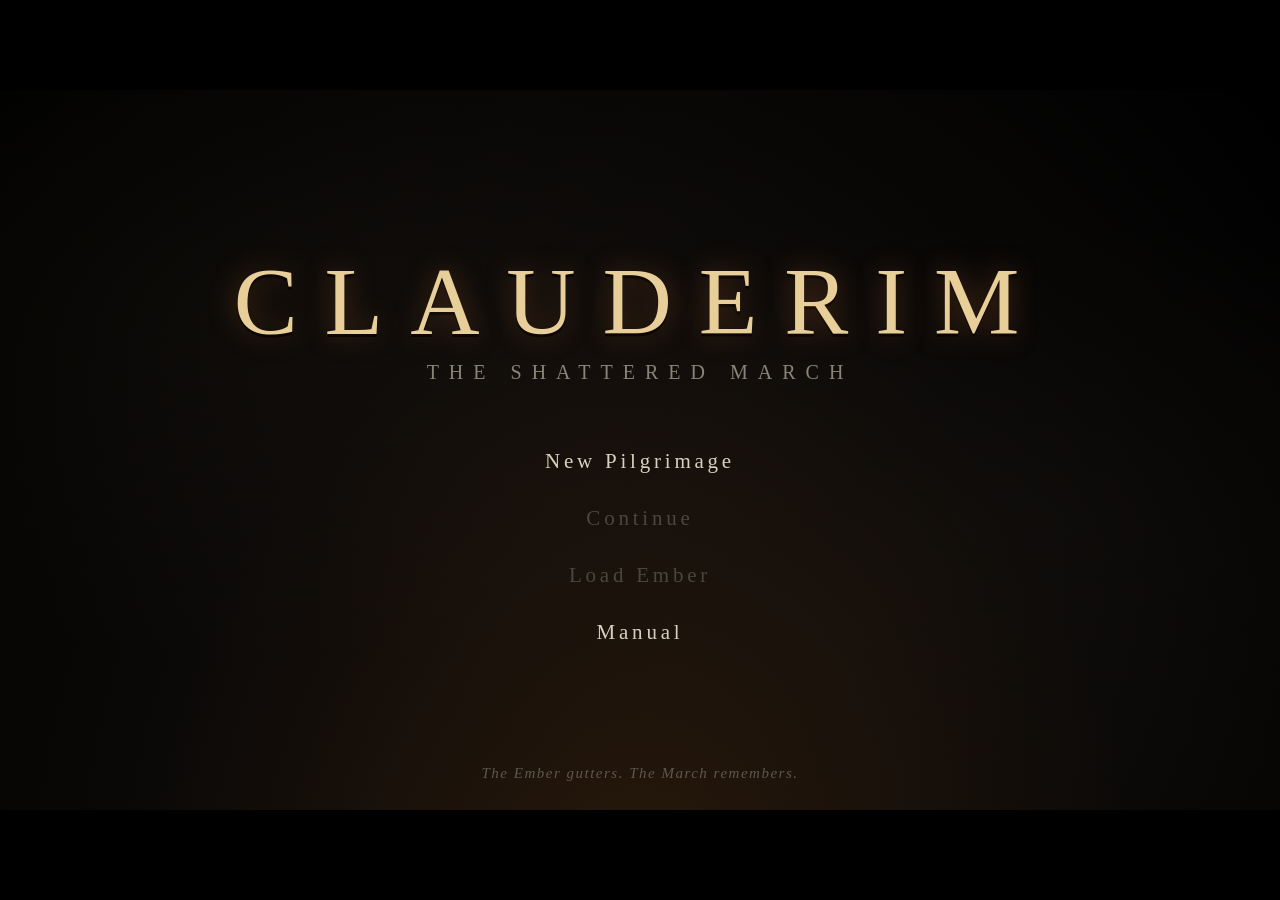
==== index.html @ 3ab4181e "Build Clauderim: a complete open-world action RPG (Skyrim x Dark Souls) in vanilla JS A fully playab" ====
<!DOCTYPE html>
<html lang="en">
<head>
<meta charset="UTF-8">
<meta name="viewport" content="width=device-width, initial-scale=1.0">
<title>CLAUDERIM — The Shattered March</title>
<link rel="stylesheet" href="css/style.css">
</head>
<body>
<div id="game-root">
  <canvas id="game" width="1280" height="720"></canvas>

  <!-- ============ TITLE SCREEN ============ -->
  <div id="title-screen" class="screen">
    <div class="title-fog"></div>
    <h1 class="game-title">CLAUDERIM</h1>
    <div class="game-subtitle">The Shattered March</div>
    <div class="title-menu">
      <button id="btn-newgame" class="title-btn">New Pilgrimage</button>
      <button id="btn-continue" class="title-btn">Continue</button>
      <button id="btn-loadgame" class="title-btn">Load Ember</button>
      <button id="btn-titlehelp" class="title-btn">Manual</button>
    </div>
    <div class="title-footer">The Ember gutters. The March remembers.</div>
  </div>

  <!-- ============ CHARACTER CREATION ============ -->
  <div id="chargen-screen" class="screen hidden">
    <div class="panel chargen-panel">
      <h2>The Waking</h2>
      <p class="lore-text">You wake at a cold shrine with ash on your tongue and a brand upon your wrist.
      The Lampwright watches you stir. &ldquo;Another Emberborn,&rdquo; she says. &ldquo;What were you, before the March took you?&rdquo;</p>
      <div class="chargen-row">
        <label>Name</label>
        <input id="cg-name" type="text" maxlength="18" value="Wanderer" autocomplete="off">
      </div>
      <div class="chargen-row"><label>Origin</label></div>
      <div id="cg-origins" class="origin-grid"></div>
      <div id="cg-origin-desc" class="origin-desc"></div>
      <div class="chargen-actions">
        <button id="cg-begin" class="title-btn">Begin</button>
        <button id="cg-back" class="title-btn dim">Back</button>
      </div>
    </div>
  </div>

  <!-- ============ IN-GAME DOM UI ============ -->
  <div id="hud-dom" class="hidden">
    <div id="boss-bar" class="hidden">
      <div id="boss-name"></div>
      <div class="boss-bar-track"><div id="boss-bar-fill"></div></div>
    </div>
    <div id="interact-prompt" class="hidden"></div>
    <div id="msg-log"></div>
    <div id="area-banner" class="hidden"></div>
    <div id="quest-toast" class="hidden"></div>
  </div>

  <!-- ============ DIALOGUE ============ -->
  <div id="dialogue-box" class="hidden">
    <div id="dlg-speaker"></div>
    <div id="dlg-text"></div>
    <div id="dlg-choices"></div>
  </div>

  <!-- ============ PAUSE / MENU SYSTEM ============ -->
  <div id="menu-screen" class="screen hidden">
    <div class="menu-tabs">
      <button data-tab="inventory" class="menu-tab">Inventory</button>
      <button data-tab="equipment" class="menu-tab">Equipment</button>
      <button data-tab="character" class="menu-tab">Character</button>
      <button data-tab="skills" class="menu-tab">Skills</button>
      <button data-tab="magic" class="menu-tab">Magic</button>
      <button data-tab="quests" class="menu-tab">Journal</button>
      <button data-tab="map" class="menu-tab">Map</button>
      <button data-tab="system" class="menu-tab">System</button>
    </div>
    <div id="menu-content" class="panel"></div>
  </div>

  <!-- ============ SHRINE MENU ============ -->
  <div id="shrine-screen" class="screen hidden">
    <div class="panel shrine-panel">
      <h2 id="shrine-title">Embershrine</h2>
      <div id="shrine-options"></div>
    </div>
  </div>

  <!-- ============ CRAFTING / SHOP / READING ============ -->
  <div id="station-screen" class="screen hidden">
    <div class="panel station-panel" id="station-panel"></div>
  </div>

  <!-- ============ DEATH SCREEN ============ -->
  <div id="death-screen" class="screen hidden">
    <div id="death-text">YOU DIED</div>
    <div id="death-sub"></div>
  </div>

  <!-- ============ ENDING ============ -->
  <div id="ending-screen" class="screen hidden">
    <div id="ending-text"></div>
    <div id="ending-sub"></div>
    <button id="ending-btn" class="title-btn hidden">Rest now, Emberborn</button>
  </div>

  <!-- ============ HELP / MANUAL ============ -->
  <div id="help-screen" class="screen hidden">
    <div class="panel help-panel">
      <h2>Manual of the March</h2>
      <div id="help-content"></div>
      <button id="help-close" class="title-btn">Close</button>
    </div>
  </div>
</div>

<script src="js/util.js"></script>
<script src="js/state.js"></script>
<script src="js/data_items.js"></script>
<script src="js/data_spells.js"></script>
<script src="js/data_perks.js"></script>
<script src="js/data_enemies.js"></script>
<script src="js/data_lore.js"></script>
<script src="js/data_quests.js"></script>
<script src="js/data_dialogue.js"></script>
<script src="js/world.js"></script>
<script src="js/entities.js"></script>
<script src="js/player.js"></script>
<script src="js/combat.js"></script>
<script src="js/quests.js"></script>
<script src="js/audio.js"></script>
<script src="js/save.js"></script>
<script src="js/input.js"></script>
<script src="js/render.js"></script>
<script src="js/ui.js"></script>
<script src="js/main.js"></script>
</body>
</html>
---- css/style.css ----
/* ============================================================
   CLAUDERIM — UI Stylesheet
   Dark, weathered, souls-inflected interface chrome.
   ============================================================ */

:root {
  --gold: #c9a86a;
  --gold-bright: #e8cf9a;
  --bone: #d8d0c0;
  --ash: #8a8378;
  --blood: #8e2f2f;
  --ember: #e07b39;
  --ink: #0c0b09;
  --panel: rgba(16, 14, 11, 0.93);
  --panel-edge: #4a4030;
  --serif: "Palatino Linotype", "Book Antiqua", Palatino, Georgia, serif;
}

* { box-sizing: border-box; margin: 0; padding: 0; }

html, body {
  width: 100%; height: 100%;
  background: #000;
  overflow: hidden;
  font-family: var(--serif);
  color: var(--bone);
  user-select: none;
}

#game-root {
  position: absolute;
  left: 50%; top: 50%;
  transform-origin: center center;
  width: 1280px; height: 720px;
}

#game { position: absolute; inset: 0; background: #000; cursor: crosshair; }

.screen {
  position: absolute; inset: 0;
  display: flex; flex-direction: column;
  align-items: center; justify-content: center;
  z-index: 50;
}
.hidden { display: none !important; }

/* ---------------- Title ---------------- */
#title-screen {
  background: radial-gradient(ellipse at 50% 120%, #2a1a0c 0%, #0b0908 55%, #000 100%);
}
.title-fog {
  position: absolute; inset: 0;
  background:
    radial-gradient(ellipse at 20% 30%, rgba(120,100,70,0.06), transparent 50%),
    radial-gradient(ellipse at 80% 60%, rgba(90,80,60,0.05), transparent 50%);
  animation: fogdrift 18s ease-in-out infinite alternate;
}
@keyframes fogdrift { from { transform: translateX(-12px); } to { transform: translateX(12px); } }

.game-title {
  font-size: 96px;
  letter-spacing: 0.28em;
  font-weight: 400;
  color: var(--gold-bright);
  text-shadow: 0 0 28px rgba(224,123,57,0.35), 0 3px 0 #000;
  margin-bottom: 4px;
  z-index: 1;
}
.game-subtitle {
  font-size: 20px; letter-spacing: 0.5em; color: var(--ash);
  text-transform: uppercase; margin-bottom: 56px; z-index: 1;
}
.title-menu { display: flex; flex-direction: column; gap: 14px; z-index: 1; }
.title-btn {
  font-family: var(--serif);
  font-size: 21px;
  letter-spacing: 0.18em;
  background: none; border: none;
  border-top: 1px solid transparent; border-bottom: 1px solid transparent;
  color: var(--bone);
  padding: 8px 48px;
  cursor: pointer;
  transition: all 0.18s;
}
.title-btn:hover, .title-btn:focus {
  color: var(--gold-bright);
  border-top-color: var(--panel-edge); border-bottom-color: var(--panel-edge);
  text-shadow: 0 0 12px rgba(232,207,154,0.5);
}
.title-btn.dim { color: var(--ash); font-size: 17px; }
.title-btn:disabled { color: #4a463e; cursor: default; text-shadow: none; border-color: transparent; }
.title-footer {
  position: absolute; bottom: 28px;
  font-style: italic; color: #5d574c; font-size: 15px; letter-spacing: 0.1em;
}

/* ---------------- Panels ---------------- */
.panel {
  background: var(--panel);
  border: 1px solid var(--panel-edge);
  box-shadow: 0 0 0 4px rgba(0,0,0,0.55), inset 0 0 60px rgba(0,0,0,0.6);
  padding: 26px 34px;
  max-height: 660px;
  overflow-y: auto;
}
.panel h2 {
  font-weight: 400; letter-spacing: 0.22em; color: var(--gold);
  border-bottom: 1px solid var(--panel-edge);
  padding-bottom: 10px; margin-bottom: 16px;
  text-transform: uppercase; font-size: 22px;
}
.panel::-webkit-scrollbar { width: 8px; }
.panel::-webkit-scrollbar-thumb { background: var(--panel-edge); }
.panel::-webkit-scrollbar-track { background: rgba(0,0,0,0.4); }

/* ---------------- Character creation ---------------- */
.chargen-panel { width: 720px; }
.lore-text { font-style: italic; color: var(--ash); line-height: 1.6; margin-bottom: 18px; }
.chargen-row { display: flex; align-items: center; gap: 16px; margin: 12px 0; }
.chargen-row label { width: 90px; color: var(--gold); letter-spacing: 0.12em; }
#cg-name {
  background: rgba(0,0,0,0.5); border: 1px solid var(--panel-edge);
  color: var(--bone); font-family: var(--serif); font-size: 18px;
  padding: 7px 12px; width: 280px; outline: none;
}
.origin-grid { display: grid; grid-template-columns: repeat(4, 1fr); gap: 10px; margin: 6px 0 14px; }
.origin-card {
  border: 1px solid var(--panel-edge); padding: 12px 8px; text-align: center;
  cursor: pointer; transition: all 0.15s; background: rgba(0,0,0,0.3);
}
.origin-card:hover { border-color: var(--gold); }
.origin-card.sel { border-color: var(--gold-bright); background: rgba(201,168,106,0.12); box-shadow: 0 0 14px rgba(201,168,106,0.18); }
.origin-card .o-name { color: var(--gold-bright); letter-spacing: 0.08em; margin-bottom: 4px; }
.origin-card .o-tag { font-size: 12px; color: var(--ash); font-style: italic; }
.origin-desc { min-height: 84px; color: var(--bone); font-size: 14px; line-height: 1.55; border-top: 1px solid #2c2719; padding-top: 10px; }
.origin-desc .stat-line { color: var(--gold); margin-top: 6px; font-size: 13px; }
.chargen-actions { display: flex; gap: 18px; justify-content: center; margin-top: 18px; }

/* ---------------- HUD DOM ---------------- */
#hud-dom { position: absolute; inset: 0; pointer-events: none; z-index: 30; }

#boss-bar {
  position: absolute; bottom: 92px; left: 50%; transform: translateX(-50%);
  width: 760px; text-align: center;
}
#boss-name { font-size: 20px; letter-spacing: 0.25em; color: var(--bone); text-shadow: 0 2px 4px #000; margin-bottom: 4px; }
.boss-bar-track { height: 9px; background: rgba(0,0,0,0.75); border: 1px solid #5a4530; }
#boss-bar-fill { height: 100%; width: 100%; background: linear-gradient(180deg, #a8392f, #6e1f1a); transition: width 0.25s; }

#interact-prompt {
  position: absolute; bottom: 200px; left: 50%; transform: translateX(-50%);
  background: rgba(8,7,5,0.85); border: 1px solid var(--panel-edge);
  padding: 8px 22px; font-size: 17px; letter-spacing: 0.08em; color: var(--gold-bright);
}
#interact-prompt b { color: #fff; border: 1px solid var(--ash); padding: 0 7px; margin-right: 8px; font-weight: 400; }

#msg-log {
  position: absolute; left: 18px; bottom: 130px; width: 460px;
  display: flex; flex-direction: column-reverse; gap: 3px;
}
.msg-line {
  font-size: 15px; color: var(--bone); text-shadow: 0 1px 3px #000, 0 0 6px #000;
  opacity: 1; transition: opacity 1.2s; letter-spacing: 0.03em;
}
.msg-line.fade { opacity: 0; }
.msg-line.good { color: #b9d8a0; }
.msg-line.bad { color: #d89090; }
.msg-line.ember { color: var(--ember); }

#area-banner {
  position: absolute; top: 17%; left: 0; right: 0; text-align: center;
  font-size: 42px; letter-spacing: 0.35em; color: var(--bone);
  text-shadow: 0 0 24px rgba(0,0,0,0.9), 0 2px 2px #000;
  animation: bannerfade 4s forwards;
}
#area-banner .sub { font-size: 16px; letter-spacing: 0.4em; color: var(--ash); margin-top: 6px; }
@keyframes bannerfade {
  0% { opacity: 0; transform: translateY(8px); }
  12% { opacity: 1; transform: translateY(0); }
  78% { opacity: 1; }
  100% { opacity: 0; }
}

#quest-toast {
  position: absolute; top: 30%; left: 0; right: 0; text-align: center;
  font-size: 22px; letter-spacing: 0.2em; color: var(--gold-bright);
  text-shadow: 0 0 18px rgba(201,168,106,0.4), 0 2px 3px #000;
  animation: bannerfade 4.5s forwards;
}
#quest-toast .sub { font-size: 15px; color: var(--bone); letter-spacing: 0.08em; margin-top: 5px; }

/* ---------------- Dialogue ---------------- */
#dialogue-box {
  position: absolute; left: 50%; transform: translateX(-50%);
  bottom: 34px; width: 860px;
  background: var(--panel); border: 1px solid var(--panel-edge);
  box-shadow: 0 0 0 4px rgba(0,0,0,0.5);
  padding: 18px 28px; z-index: 40;
}
#dlg-speaker { color: var(--gold); letter-spacing: 0.2em; font-size: 15px; text-transform: uppercase; margin-bottom: 8px; }
#dlg-text { font-size: 18px; line-height: 1.55; min-height: 54px; margin-bottom: 12px; }
#dlg-choices { display: flex; flex-direction: column; gap: 4px; }
.dlg-choice {
  background: none; border: none; text-align: left; cursor: pointer;
  font-family: var(--serif); font-size: 16px; color: var(--ash); padding: 4px 10px;
  transition: all 0.12s;
}
.dlg-choice:hover { color: var(--gold-bright); background: rgba(201,168,106,0.07); }
.dlg-choice::before { content: "— "; color: var(--panel-edge); }
.dlg-choice.persuade { color: #9ab0c8; }
.dlg-choice.special { color: var(--ember); }

/* ---------------- Menu system ---------------- */
#menu-screen { background: rgba(0,0,0,0.78); justify-content: flex-start; padding-top: 30px; z-index: 60; }
.menu-tabs { display: flex; gap: 4px; margin-bottom: 12px; }
.menu-tab {
  font-family: var(--serif); font-size: 16px; letter-spacing: 0.1em;
  background: rgba(20,17,12,0.9); color: var(--ash);
  border: 1px solid var(--panel-edge); border-bottom: none;
  padding: 8px 22px; cursor: pointer;
}
.menu-tab.active { color: var(--gold-bright); background: var(--panel); }
.menu-tab:hover { color: var(--bone); }
#menu-content { width: 1060px; height: 600px; max-height: 600px; }

/* inventory */
.inv-layout { display: flex; gap: 26px; }
.inv-list { flex: 1.25; max-height: 500px; overflow-y: auto; }
.inv-detail { flex: 1; border-left: 1px solid #2c2719; padding-left: 22px; min-height: 400px; }
.inv-row {
  display: flex; justify-content: space-between; padding: 5px 10px;
  cursor: pointer; font-size: 15px; border-bottom: 1px solid rgba(74,64,48,0.25);
}
.inv-row:hover { background: rgba(201,168,106,0.08); }
.inv-row.sel { background: rgba(201,168,106,0.16); }
.inv-row .iname { color: var(--bone); }
.inv-row.equipped .iname { color: var(--gold-bright); }
.inv-row.equipped .iname::after { content: " ◆"; color: var(--gold); font-size: 11px; }
.inv-row .imeta { color: var(--ash); font-size: 13px; }
.inv-cat { color: var(--gold); letter-spacing: 0.15em; font-size: 13px; text-transform: uppercase; margin: 12px 0 4px; border-bottom: 1px solid var(--panel-edge); padding-bottom: 3px; }
.idetail-name { font-size: 22px; color: var(--gold-bright); margin-bottom: 4px; }
.idetail-type { font-size: 13px; color: var(--ash); text-transform: uppercase; letter-spacing: 0.15em; margin-bottom: 12px; }
.idetail-stats { font-size: 14px; line-height: 1.7; margin-bottom: 14px; }
.idetail-stats b { color: var(--gold); font-weight: 400; }
.idetail-lore { font-style: italic; color: var(--ash); font-size: 14px; line-height: 1.6; border-top: 1px solid #2c2719; padding-top: 10px; }
.idetail-actions { margin-top: 16px; display: flex; gap: 10px; flex-wrap: wrap; }
.act-btn {
  font-family: var(--serif); font-size: 14px; letter-spacing: 0.08em;
  background: rgba(201,168,106,0.1); border: 1px solid var(--panel-edge);
  color: var(--bone); padding: 6px 18px; cursor: pointer;
}
.act-btn:hover { border-color: var(--gold); color: var(--gold-bright); }
.act-btn:disabled { opacity: 0.35; cursor: default; }
.act-btn.danger:hover { border-color: var(--blood); color: #d89090; }

/* equipment */
.equip-grid { display: grid; grid-template-columns: 1fr 1fr; gap: 8px 30px; }
.equip-slot {
  display: flex; justify-content: space-between; align-items: center;
  border: 1px solid rgba(74,64,48,0.5); padding: 10px 16px; cursor: pointer; background: rgba(0,0,0,0.25);
}
.equip-slot:hover { border-color: var(--gold); }
.equip-slot .slot-label { color: var(--ash); font-size: 13px; text-transform: uppercase; letter-spacing: 0.12em; }
.equip-slot .slot-item { color: var(--gold-bright); font-size: 15px; }
.equip-slot .slot-item.empty { color: #4a463e; font-style: italic; }
.derived-stats { margin-top: 20px; display: grid; grid-template-columns: repeat(3, 1fr); gap: 6px 24px; font-size: 14px; }
.derived-stats .ds { display: flex; justify-content: space-between; border-bottom: 1px solid rgba(74,64,48,0.3); padding: 3px 0; }
.derived-stats .ds b { font-weight: 400; color: var(--gold); }

/* character / level */
.char-cols { display: flex; gap: 36px; }
.attr-table { flex: 1; }
.attr-row { display: flex; align-items: center; gap: 12px; padding: 7px 4px; border-bottom: 1px solid rgba(74,64,48,0.3); }
.attr-row .a-name { width: 130px; color: var(--gold); letter-spacing: 0.08em; }
.attr-row .a-val { width: 40px; text-align: right; font-size: 19px; }
.attr-row .a-desc { flex: 1; font-size: 12px; color: var(--ash); }

/* skills */
.skill-grid { display: grid; grid-template-columns: repeat(2, 1fr); gap: 14px 30px; }
.skill-block { border: 1px solid rgba(74,64,48,0.5); padding: 12px 16px; background: rgba(0,0,0,0.25); }
.skill-head { display: flex; justify-content: space-between; margin-bottom: 6px; }
.skill-head .s-name { color: var(--gold-bright); letter-spacing: 0.1em; }
.skill-head .s-lvl { color: var(--bone); }
.skill-xpbar { height: 4px; background: rgba(0,0,0,0.7); border: 1px solid #3a3326; margin-bottom: 8px; }
.skill-xpbar div { height: 100%; background: var(--gold); }
.perk-row { display: flex; align-items: baseline; gap: 8px; font-size: 13px; padding: 2px 0; }
.perk-dot { color: #4a463e; }
.perk-row.owned .perk-dot { color: var(--gold-bright); }
.perk-row .p-name { color: var(--ash); }
.perk-row.owned .p-name { color: var(--bone); }
.perk-row.avail .p-name { color: #b9d8a0; }
.perk-buy { font-size: 11px; color: #b9d8a0; cursor: pointer; border: 1px solid #4a5a3a; padding: 0 8px; background: none; font-family: var(--serif); }
.perk-buy:hover { background: rgba(150,200,120,0.12); }

/* magic */
.spell-row { display: flex; justify-content: space-between; align-items: center; padding: 8px 12px; border-bottom: 1px solid rgba(74,64,48,0.3); cursor: pointer; }
.spell-row:hover { background: rgba(120,140,200,0.06); }
.spell-row.equipped { background: rgba(120,140,200,0.12); }
.spell-row .sp-name { color: #a8bcd8; }
.spell-row.equipped .sp-name::after { content: " ◆"; font-size: 11px; }
.spell-row .sp-cost { color: var(--ash); font-size: 13px; }
.spell-desc { font-size: 13px; color: var(--ash); font-style: italic; }
.edict-block { margin-top: 22px; }
.edict-row { display: flex; justify-content: space-between; padding: 8px 12px; border: 1px solid rgba(140,90,50,0.4); margin-bottom: 8px; background: rgba(60,30,10,0.2); cursor: pointer; }
.edict-row .e-name { color: var(--ember); letter-spacing: 0.15em; }
.edict-row.equipped { border-color: var(--ember); }

/* journal */
.quest-entry { margin-bottom: 18px; }
.quest-entry .q-name { color: var(--gold-bright); font-size: 18px; letter-spacing: 0.06em; }
.quest-entry .q-name.done { color: var(--ash); text-decoration: line-through; }
.quest-entry .q-stage { color: var(--bone); font-size: 14px; margin: 4px 0 0 14px; line-height: 1.5; }
.quest-entry .q-stage.past { color: #5d574c; text-decoration: line-through; font-size: 13px; }
.quest-entry .q-obj { color: #b9d8a0; font-size: 13px; margin-left: 14px; }

/* map tab */
#worldmap-wrap { display: flex; justify-content: center; align-items: center; height: 520px; }
#worldmap-canvas { border: 1px solid var(--panel-edge); box-shadow: 0 0 30px #000; }
.map-legend { font-size: 12px; color: var(--ash); text-align: center; margin-top: 8px; letter-spacing: 0.06em; }

/* system tab */
.sys-rows { display: flex; flex-direction: column; gap: 12px; width: 420px; margin: 0 auto; }
.sys-note { color: var(--ash); font-size: 13px; text-align: center; font-style: italic; margin-top: 14px; }

/* ---------------- Shrine ---------------- */
#shrine-screen { background: rgba(0,0,0,0.6); z-index: 55; }
.shrine-panel { width: 560px; }
.shrine-opt {
  display: block; width: 100%; text-align: left;
  font-family: var(--serif); font-size: 18px; letter-spacing: 0.08em;
  background: none; border: none; border-bottom: 1px solid rgba(74,64,48,0.4);
  color: var(--bone); padding: 12px 14px; cursor: pointer;
}
.shrine-opt:hover { color: var(--gold-bright); background: rgba(224,123,57,0.07); }
.shrine-opt .so-sub { display: block; font-size: 13px; color: var(--ash); margin-top: 2px; }
.levelup-grid .attr-row { cursor: pointer; }
.levelup-grid .attr-row:hover { background: rgba(201,168,106,0.08); }
.levelup-grid .attr-row .a-plus { color: #b9d8a0; width: 30px; text-align: center; }
.ember-cost { text-align: center; color: var(--ember); margin: 12px 0; font-size: 16px; }
.travel-row { display: flex; justify-content: space-between; padding: 9px 14px; cursor: pointer; border-bottom: 1px solid rgba(74,64,48,0.3); }
.travel-row:hover { background: rgba(201,168,106,0.08); color: var(--gold-bright); }
.travel-row .t-region { color: var(--ash); font-size: 13px; }

/* ---------------- Stations (craft/shop/read) ---------------- */
#station-screen { background: rgba(0,0,0,0.66); z-index: 55; }
.station-panel { width: 880px; min-height: 420px; }
.craft-row { display: flex; justify-content: space-between; align-items: center; padding: 8px 12px; border-bottom: 1px solid rgba(74,64,48,0.3); }
.craft-row .c-name { color: var(--bone); }
.craft-row .c-req { font-size: 13px; color: var(--ash); }
.craft-row .c-req .have { color: #b9d8a0; }
.craft-row .c-req .lack { color: #d89090; }
.shop-gold { color: var(--gold-bright); text-align: right; margin-bottom: 8px; letter-spacing: 0.1em; }
.book-page { font-size: 16px; line-height: 1.75; color: var(--bone); max-width: 760px; margin: 0 auto; white-space: pre-wrap; }
.book-title { text-align: center; font-size: 24px; color: var(--gold-bright); margin-bottom: 4px; letter-spacing: 0.1em; }
.book-author { text-align: center; font-style: italic; color: var(--ash); margin-bottom: 22px; font-size: 14px; }

/* ---------------- Death ---------------- */
#death-screen { background: rgba(0,0,0,0); z-index: 70; transition: background 2s; }
#death-screen.on { background: rgba(0,0,0,0.82); }
#death-text {
  font-size: 92px; letter-spacing: 0.42em; color: #8e2f2f;
  text-shadow: 0 0 40px rgba(142,47,47,0.5);
  opacity: 0; transform: scale(0.92);
  transition: opacity 2.2s, transform 3.5s;
}
#death-screen.on #death-text { opacity: 1; transform: scale(1); }
#death-sub { margin-top: 24px; color: var(--ash); font-style: italic; font-size: 16px; opacity: 0; transition: opacity 1.5s 1.6s; }
#death-screen.on #death-sub { opacity: 1; }

/* ---------------- Ending ---------------- */
#ending-screen { background: #000; z-index: 80; }
#ending-text { font-size: 54px; letter-spacing: 0.3em; color: var(--gold-bright); text-align: center; opacity: 0; transition: opacity 3s; }
#ending-screen.on #ending-text { opacity: 1; }
#ending-sub { margin-top: 30px; max-width: 720px; text-align: center; color: var(--ash); font-style: italic; font-size: 17px; line-height: 1.8; opacity: 0; transition: opacity 2.5s 2s; }
#ending-screen.on #ending-sub { opacity: 1; }
#ending-btn { margin-top: 50px; }

/* ---------------- Help ---------------- */
#help-screen { background: rgba(0,0,0,0.8); z-index: 65; }
.help-panel { width: 840px; }
#help-content { columns: 2; column-gap: 40px; font-size: 14px; line-height: 1.7; margin-bottom: 18px; }
#help-content h3 { color: var(--gold); font-weight: 400; letter-spacing: 0.15em; margin: 10px 0 6px; font-size: 15px; text-transform: uppercase; break-after: avoid; }
#help-content b { color: var(--gold-bright); font-weight: 400; }
#help-content p { margin-bottom: 6px; color: var(--bone); }

/* rarity colors */
.r-common { color: var(--bone) !important; }
.r-fine { color: #a8c89a !important; }
.r-rare { color: #9ab0d8 !important; }
.r-relic { color: #c89ad8 !important; }
.r-unique { color: var(--ember) !important; }
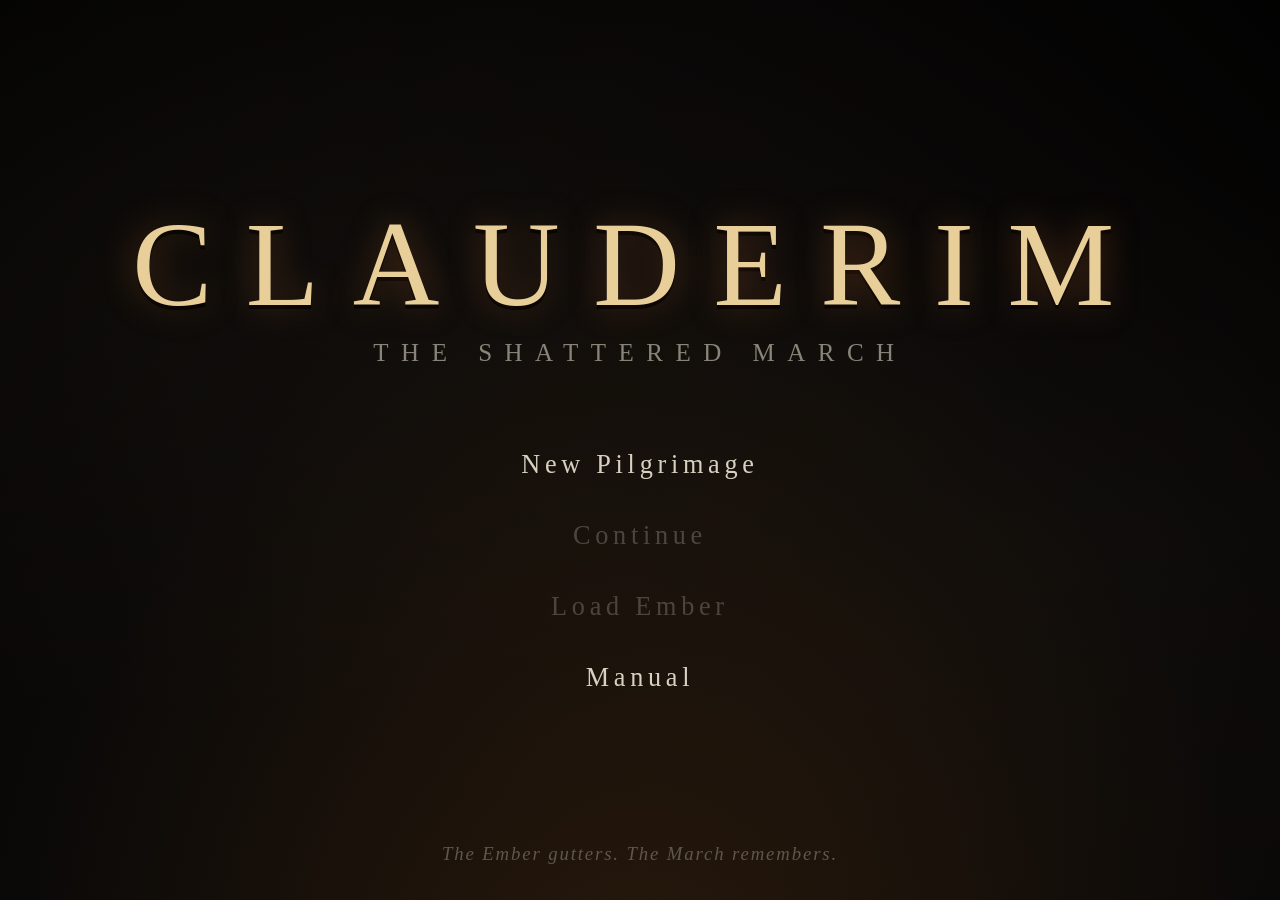
==== commit f34fbb30: "feat: auto-slot potions/weapons/spells + a visible, dismissable tutorial-hint system Hotbar auto-slo" ====
--- a/index.html
+++ b/index.html
@@ -101,7 +101,10 @@
   <div id="ending-screen" class="screen hidden">
     <div id="ending-text"></div>
     <div id="ending-sub"></div>
-    <button id="ending-btn" class="title-btn hidden">Rest now, Emberborn</button>
+    <div id="ending-btns" class="hidden" style="display:flex;gap:30px;margin-top:50px">
+      <button id="ending-continue" class="title-btn">Walk the March a while longer</button>
+      <button id="ending-cycle" class="title-btn">Begin the next cycle</button>
+    </div>
   </div>
 
   <!-- ============ HELP / MANUAL ============ -->
@@ -111,6 +114,22 @@
       <div id="help-content"></div>
       <button id="help-close" class="title-btn">Close</button>
     </div>
+  </div>
+
+  <!-- ============ FAVORITES (quick-select) ============ -->
+  <div id="favorites-screen" class="screen hidden">
+    <div class="panel fav-panel">
+      <h2>Quick Access</h2>
+      <div id="fav-content"></div>
+      <button id="fav-close" class="title-btn">Close</button>
+    </div>
+  </div>
+
+  <!-- ============ TUTORIAL HINT (manual dismiss) ============ -->
+  <div id="tip-box" class="hidden">
+    <div class="tip-mark">✦ HINT</div>
+    <div id="tip-text"></div>
+    <button id="tip-dismiss" class="act-btn">Got it&nbsp;[H]</button>
   </div>
 </div>
 
@@ -132,6 +151,7 @@
 <script src="js/save.js"></script>
 <script src="js/input.js"></script>
 <script src="js/render.js"></script>
+<script src="js/render_fp.js"></script>
 <script src="js/ui.js"></script>
 <script src="js/main.js"></script>
 </body>
--- a/css/style.css
+++ b/css/style.css
@@ -166,6 +166,19 @@
 .msg-line.good { color: #b9d8a0; }
 .msg-line.bad { color: #d89090; }
 .msg-line.ember { color: var(--ember); }
+.msg-line.hint { color: var(--gold); font-style: italic; }
+
+/* tutorial hint box — prominent, centered, dismissed by hand (never auto-expires) */
+#tip-box {
+  position: absolute; left: 50%; top: 96px; transform: translateX(-50%);
+  width: min(560px, 70%); z-index: 60;
+  background: rgba(14, 12, 9, 0.94); border: 1px solid var(--gold);
+  box-shadow: 0 0 24px rgba(0,0,0,0.6), inset 0 0 30px rgba(201,168,106,0.06);
+  padding: 14px 18px 16px; text-align: center;
+}
+#tip-box .tip-mark { color: var(--gold); letter-spacing: 0.28em; font-size: 12px; margin-bottom: 7px; }
+#tip-box #tip-text { color: var(--bone); font-size: 15px; line-height: 1.55; font-style: italic; margin-bottom: 12px; }
+#tip-box #tip-dismiss { display: inline-block; }
 
 #area-banner {
   position: absolute; top: 17%; left: 0; right: 0; text-align: center;
@@ -238,6 +251,12 @@
 .inv-row.equipped .iname::after { content: " ◆"; color: var(--gold); font-size: 11px; }
 .inv-row .imeta { color: var(--ash); font-size: 13px; }
 .inv-cat { color: var(--gold); letter-spacing: 0.15em; font-size: 13px; text-transform: uppercase; margin: 12px 0 4px; border-bottom: 1px solid var(--panel-edge); padding-bottom: 3px; }
+.inv-cats { display: flex; flex-wrap: wrap; gap: 4px; margin-bottom: 8px; }
+.inv-cat-tab { background: none; border: 1px solid var(--panel-edge); color: var(--ash); font-family: var(--serif); font-size: 13px; letter-spacing: 0.05em; padding: 4px 11px; cursor: pointer; }
+.inv-cat-tab:hover { color: var(--bone); border-color: var(--gold); }
+.inv-cat-tab.active { color: var(--gold-bright); background: var(--panel); border-color: var(--gold); }
+.inv-cat-tab .ic-n { color: var(--gold); font-size: 11px; margin-left: 5px; opacity: 0.7; }
+.equip-slot.sel { border-color: var(--gold); background: rgba(201,168,106,0.12); }
 .idetail-name { font-size: 22px; color: var(--gold-bright); margin-bottom: 4px; }
 .idetail-type { font-size: 13px; color: var(--ash); text-transform: uppercase; letter-spacing: 0.15em; margin-bottom: 12px; }
 .idetail-stats { font-size: 14px; line-height: 1.7; margin-bottom: 14px; }
@@ -377,6 +396,20 @@
 
 /* ---------------- Help ---------------- */
 #help-screen { background: rgba(0,0,0,0.8); z-index: 65; }
+#favorites-screen { background: rgba(0,0,0,0.82); z-index: 66; }
+.fav-panel { max-width: 720px; width: 90%; }
+#fav-content { margin-bottom: 16px; max-height: 60vh; overflow-y: auto; }
+.fav-cat { color: var(--gold); letter-spacing: 0.12em; text-transform: uppercase; font-size: 12px; margin: 12px 0 6px; }
+.fav-row { display: flex; align-items: center; gap: 12px; padding: 8px 12px; border: 1px solid rgba(74,64,48,0.6); margin-bottom: 5px; cursor: pointer; }
+.fav-row:hover { background: rgba(201,168,106,0.12); }
+.fav-row.equipped { border-color: var(--gold); }
+.fav-row .f-name { flex: 1; }
+.fav-row .f-kind { color: var(--ash); font-size: 12px; }
+.fav-row .f-hot { width: 22px; text-align: center; color: var(--gold); font-size: 13px; flex: 0 0 auto; }
+.fav-row .f-mv { padding: 2px 7px; }
+.fav-row[draggable] { cursor: grab; }
+.rebind-list { display: flex; flex-direction: column; gap: 4px; margin: 6px 0; }
+.rebind-row { display: flex; justify-content: space-between; align-items: center; gap: 8px; }
 .help-panel { width: 840px; }
 #help-content { columns: 2; column-gap: 40px; font-size: 14px; line-height: 1.7; margin-bottom: 18px; }
 #help-content h3 { color: var(--gold); font-weight: 400; letter-spacing: 0.15em; margin: 10px 0 6px; font-size: 15px; text-transform: uppercase; break-after: avoid; }
